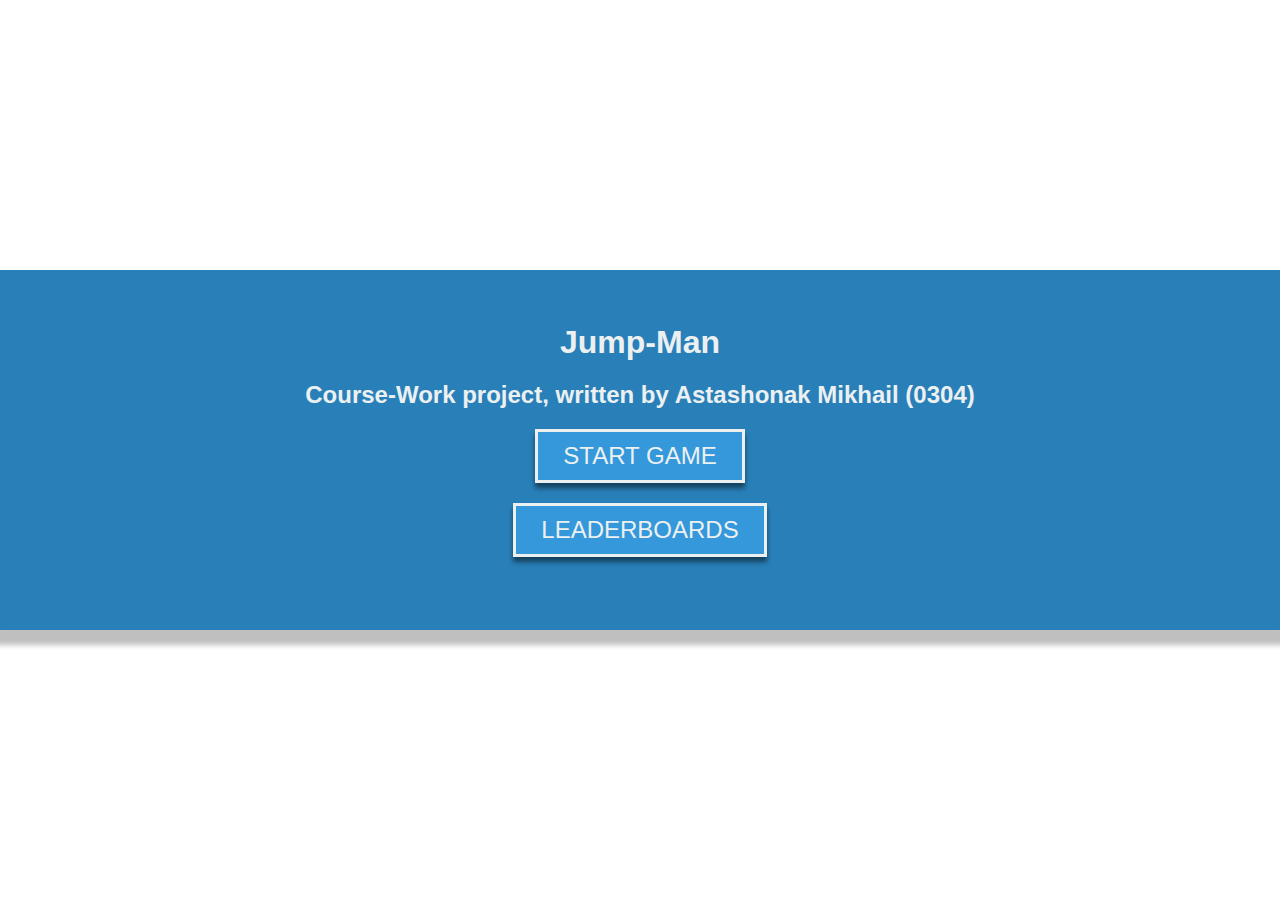
==== index.html @ d1caedca "Initial menu setup" ====
<!DOCTYPE html>
<html lang="en">
<head>
    <meta charset="UTF-8">
    <meta http-equiv="X-UA-Compatible" content="IE=edge">
    <meta name="viewport" content="width=device-width, initial-scale=1.0">
    <link href="http://fonts.cdnfonts.com/css/common-pixel" rel="stylesheet">
    <link rel="stylesheet" href="./styles/index.css">
    <link rel="stylesheet" href="./styles/main_menu.css">
    <link rel="stylesheet" href="./styles/leaderboards.css">
    <title>Game</title>
</head>
<body>
    <div id="main_menu_wrapper">
        <h1>
            Jump-Man
        </h1>
        <h2>
            Course-Work project, written by Astashonak Mikhail (0304)
        </h2>
        
        <button type="submit" id="start_btn">START GAME</button>
        <button type="submit" id="leaderboards_btn">LEADERBOARDS</button>
    </div>

    <div id="leaderboards_wrapper" style="display:none" >
    <!-- <div id="leaderboards_wrapper"> -->
        <h2>
            Leaderboards:
        </h2>
        <table>
            <tr id="leaderboards_table_head">
                <th>
                    Nickname
                </th>
                <th>
                    Score
                </th>
            </tr>
            <tr>
                <td>
                    Mike
                </td>
                <td>
                    31024
                </td>
            </tr>
            <tr>
                <td>
                    John
                </td>
                <td>
                    289
                </td>
            </tr>
            <tr>
                <td>
                    Mike
                </td>
                <td>
                    31024
                </td>
            </tr>
            <tr>
                <td>
                    John
                </td>
                <td>
                    289
                </td>
            </tr>
            <tr>
                <td>
                    Mike
                </td>
                <td>
                    31024
                </td>
            </tr>
            <tr>
                <td>
                    John
                </td>
                <td>
                    289
                </td>
            </tr>
            <tr>
                <td>
                    Mike
                </td>
                <td>
                    31024
                </td>
            </tr>
            <tr>
                <td>
                    John
                </td>
                <td>
                    289
                </td>
            </tr>
            <tr>
                <td>
                    Mike
                </td>
                <td>
                    31024
                </td>
            </tr>
            <tr>
                <td>
                    John
                </td>
                <td>
                    289
                </td>
            </tr>
            <tr>
                <td>
                    Mike
                </td>
                <td>
                    31024
                </td>
            </tr>
            <tr>
                <td>
                    John
                </td>
                <td>
                    289
                </td>
            </tr>
            <tr>
                <td>
                    Mike
                </td>
                <td>
                    31024
                </td>
            </tr>
            <tr>
                <td>
                    John
                </td>
                <td>
                    289
                </td>
            </tr>
            <tr>
                <td>
                    Mike
                </td>
                <td>
                    31024
                </td>
            </tr>
            <tr>
                <td>
                    John
                </td>
                <td>
                    289
                </td>
            </tr>
            <tr>
                <td>
                    Mike
                </td>
                <td>
                    31024
                </td>
            </tr>
            <tr>
                <td>
                    John
                </td>
                <td>
                    289
                </td>
            </tr>
            <tr>
                <td>
                    Mike
                </td>
                <td>
                    31024
                </td>
            </tr>
            <tr>
                <td>
                    John
                </td>
                <td>
                    289
                </td>
            </tr>
            <tr>
                <td>
                    Mike
                </td>
                <td>
                    31024
                </td>
            </tr>
            <tr>
                <td>
                    John
                </td>
                <td>
                    289
                </td>
            </tr>
            <tr>
                <td>
                    Mike
                </td>
                <td>
                    31024
                </td>
            </tr>
            <tr>
                <td>
                    John
                </td>
                <td>
                    289
                </td>
            </tr>
            <tr>
                <td>
                    Mike
                </td>
                <td>
                    31024
                </td>
            </tr>
            <tr>
                <td>
                    John
                </td>
                <td>
                    289
                </td>
            </tr>
            <tr>
                <td>
                    Mike
                </td>
                <td>
                    31024
                </td>
            </tr>
            <tr>
                <td>
                    John
                </td>
                <td>
                    289
                </td>
            </tr>
            <tr>
                <td>
                    Mike
                </td>
                <td>
                    31024
                </td>
            </tr>
            <tr>
                <td>
                    John
                </td>
                <td>
                    289
                </td>
            </tr>
            <tr>
                <td>
                    Mike
                </td>
                <td>
                    31024
                </td>
            </tr>
            <tr>
                <td>
                    John
                </td>
                <td>
                    289
                </td>
            </tr>
        </table>
        <button type="submit" id="leaderboards_close_btn">CLOSE</button>
    </div>

    <canvas></canvas>

    <script src="./src/UI/menu_script.js"></script>
</body>
</html>
---- styles/index.css ----
* {
    /* Positioning */
    padding: 0;
    margin: 0;

    /* Font  */
    font-family: 'Common Pixel', sans-serif;
    color: #ecf0f1;
}

html {
    height: 100%;
}

body {
    /* Sizing */
    width: 100%;
    height: 100%;

    /* Positioning */
    position: relative;
}
---- styles/main_menu.css ----
/* MAIN MENU STYLES */
#main_menu_wrapper {
    /* Sizing */
    width: 100%;
    height: 40%;

    /* Positioning */
    display: flex;
    align-items: center;
    justify-content: center;
    flex-direction: column;
    position: absolute;
    top: 50%;
    left: 50%;
    transform: translate(-50%, -50%);
    z-index: 1;

    /* Font */
    color: #ecf0f1;

    /* Coloring */
    background-color: #2980b9;
    box-shadow: 0px 10px 5px 5px rgba(0, 0, 0, 0.25);
}

#main_menu_wrapper * {
    margin-bottom: 20px;
}

#main_menu_wrapper button {
    /* Font */
    font-size: 24px;

    /* Shaping */
    background: none;
    border: none;
    padding: 10px 25px;

    /* Coloring */
    background-color: #3498db;
    box-shadow: 0px 5px 5px 0px rgba(0,0,0,0.5);
    border: 3px solid #ecf0f1;
}

#main_menu_wrapper button:hover {
    /* Cursor hover config */
    transition: .2s;
    background-color: #38a4ec;
    cursor: pointer;
}
---- styles/leaderboards.css ----
#leaderboards_wrapper {
    position: absolute;
    top: 50%;
    left: 50%;
    transform: translate(-50%, -50%);
    z-index: 2;

    width:30%;
    height: 70%;

    display: flex;
    flex-direction: column;
    align-items: center;
    justify-content: space-around;

    background-color: #2980b9;
    box-shadow: 0px 10px 5px 5px rgba(0, 0, 0, 0.25);
}

#leaderboards_wrapper table {
    padding: 5px 10px;
    height: 80%;
    width: 90%;

    display: flex;
    overflow: hidden;
    overflow-y: scroll;

    border: 3px solid #ecf0f1;

    /* Font */
    font-size: 24px;
}

#leaderboards_wrapper table tbody {
    width: 100%;
}

#leaderboards_wrapper table tr {
    padding: 2px 0;
    width: 100%;

    display: flex;
    justify-content: space-between; 
}

#leaderboards_table_head {
    border-bottom: 3px solid #ecf0f1;
}

#leaderboards_wrapper button {
    /* Font */
    font-size: 24px;

    /* Shaping */
    background: none;
    border: none;
    padding: 10px 25px;

    /* Coloring */
    background-color: #3498db;
    box-shadow: 0px 5px 5px 0px rgba(0,0,0,0.5);
    border: 3px solid #ecf0f1;
}

#leaderboards_wrapper button:hover {
    /* Cursor hover config */
    transition: .2s;
    background-color: #38a4ec;
    cursor: pointer;
}
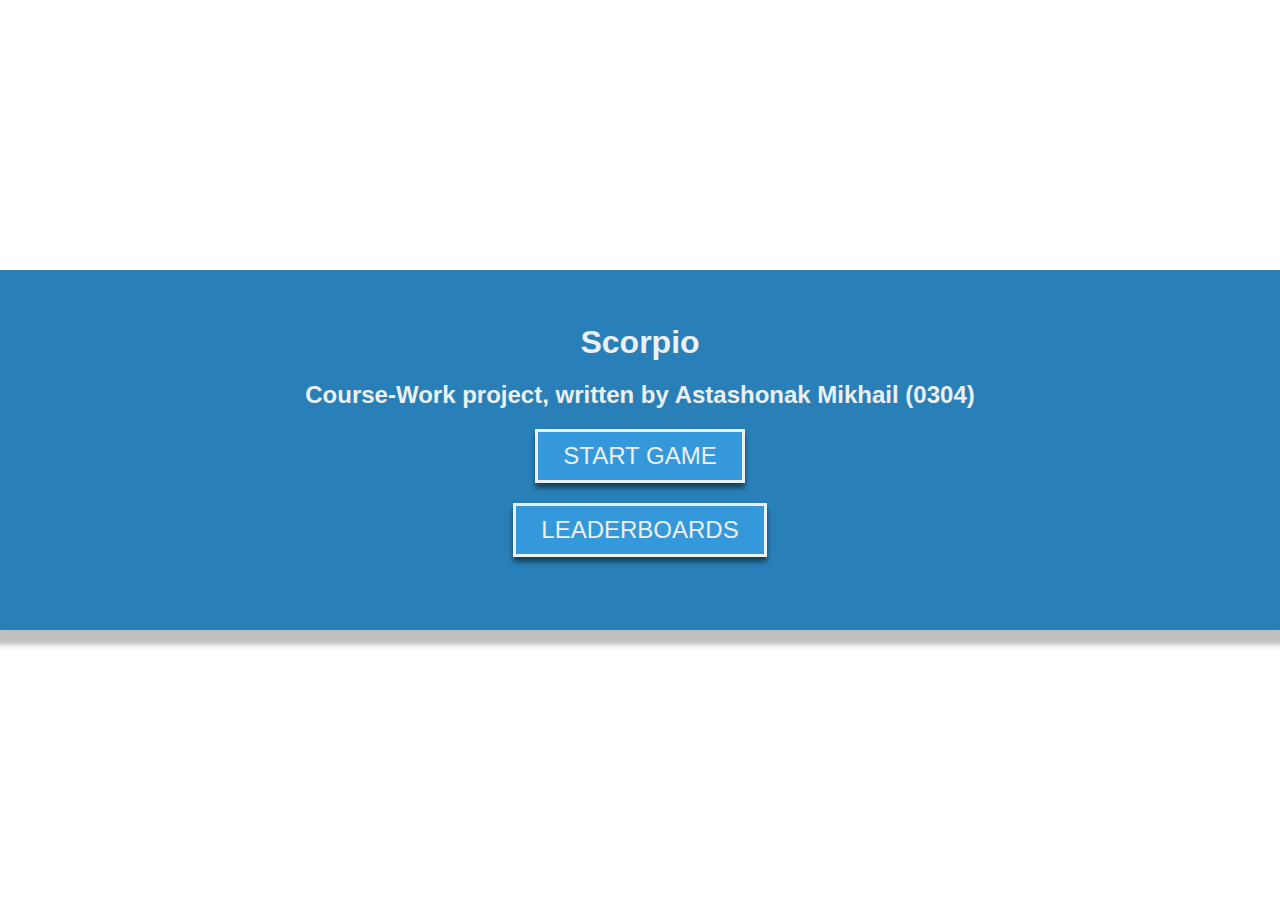
==== commit 2d30b410: "Leaderboards memory handling enhanced" ====
--- a/index.html
+++ b/index.html
@@ -13,7 +13,7 @@
 <body>
     <div id="main_menu_wrapper">
         <h1>
-            Jump-Man
+            Scorpio
         </h1>
         <h2>
             Course-Work project, written by Astashonak Mikhail (0304)
@@ -24,281 +24,27 @@
     </div>
 
     <div id="leaderboards_wrapper" style="display:none" >
-    <!-- <div id="leaderboards_wrapper"> -->
         <h2>
             Leaderboards:
         </h2>
-        <table>
-            <tr id="leaderboards_table_head">
-                <th>
-                    Nickname
-                </th>
-                <th>
-                    Score
-                </th>
-            </tr>
-            <tr>
-                <td>
-                    Mike
-                </td>
-                <td>
-                    31024
-                </td>
-            </tr>
-            <tr>
-                <td>
-                    John
-                </td>
-                <td>
-                    289
-                </td>
-            </tr>
-            <tr>
-                <td>
-                    Mike
-                </td>
-                <td>
-                    31024
-                </td>
-            </tr>
-            <tr>
-                <td>
-                    John
-                </td>
-                <td>
-                    289
-                </td>
-            </tr>
-            <tr>
-                <td>
-                    Mike
-                </td>
-                <td>
-                    31024
-                </td>
-            </tr>
-            <tr>
-                <td>
-                    John
-                </td>
-                <td>
-                    289
-                </td>
-            </tr>
-            <tr>
-                <td>
-                    Mike
-                </td>
-                <td>
-                    31024
-                </td>
-            </tr>
-            <tr>
-                <td>
-                    John
-                </td>
-                <td>
-                    289
-                </td>
-            </tr>
-            <tr>
-                <td>
-                    Mike
-                </td>
-                <td>
-                    31024
-                </td>
-            </tr>
-            <tr>
-                <td>
-                    John
-                </td>
-                <td>
-                    289
-                </td>
-            </tr>
-            <tr>
-                <td>
-                    Mike
-                </td>
-                <td>
-                    31024
-                </td>
-            </tr>
-            <tr>
-                <td>
-                    John
-                </td>
-                <td>
-                    289
-                </td>
-            </tr>
-            <tr>
-                <td>
-                    Mike
-                </td>
-                <td>
-                    31024
-                </td>
-            </tr>
-            <tr>
-                <td>
-                    John
-                </td>
-                <td>
-                    289
-                </td>
-            </tr>
-            <tr>
-                <td>
-                    Mike
-                </td>
-                <td>
-                    31024
-                </td>
-            </tr>
-            <tr>
-                <td>
-                    John
-                </td>
-                <td>
-                    289
-                </td>
-            </tr>
-            <tr>
-                <td>
-                    Mike
-                </td>
-                <td>
-                    31024
-                </td>
-            </tr>
-            <tr>
-                <td>
-                    John
-                </td>
-                <td>
-                    289
-                </td>
-            </tr>
-            <tr>
-                <td>
-                    Mike
-                </td>
-                <td>
-                    31024
-                </td>
-            </tr>
-            <tr>
-                <td>
-                    John
-                </td>
-                <td>
-                    289
-                </td>
-            </tr>
-            <tr>
-                <td>
-                    Mike
-                </td>
-                <td>
-                    31024
-                </td>
-            </tr>
-            <tr>
-                <td>
-                    John
-                </td>
-                <td>
-                    289
-                </td>
-            </tr>
-            <tr>
-                <td>
-                    Mike
-                </td>
-                <td>
-                    31024
-                </td>
-            </tr>
-            <tr>
-                <td>
-                    John
-                </td>
-                <td>
-                    289
-                </td>
-            </tr>
-            <tr>
-                <td>
-                    Mike
-                </td>
-                <td>
-                    31024
-                </td>
-            </tr>
-            <tr>
-                <td>
-                    John
-                </td>
-                <td>
-                    289
-                </td>
-            </tr>
-            <tr>
-                <td>
-                    Mike
-                </td>
-                <td>
-                    31024
-                </td>
-            </tr>
-            <tr>
-                <td>
-                    John
-                </td>
-                <td>
-                    289
-                </td>
-            </tr>
-            <tr>
-                <td>
-                    Mike
-                </td>
-                <td>
-                    31024
-                </td>
-            </tr>
-            <tr>
-                <td>
-                    John
-                </td>
-                <td>
-                    289
-                </td>
-            </tr>
-            <tr>
-                <td>
-                    Mike
-                </td>
-                <td>
-                    31024
-                </td>
-            </tr>
-            <tr>
-                <td>
-                    John
-                </td>
-                <td>
-                    289
-                </td>
-            </tr>
+        <table id="leaderboards_table">
+            <thead>
+                <tr id="leaderboards_table_head">
+                    <th>
+                        Nickname
+                    </th>
+                    <th>
+                        Score
+                    </th>
+                </tr>   
+            </thead>
+            <tbody id = "leaderboards_table_body"></tbody>
         </table>
         <button type="submit" id="leaderboards_close_btn">CLOSE</button>
     </div>
 
     <canvas></canvas>
 
-    <script src="./src/UI/menu_script.js"></script>
+    <script type="module" src="./src/UI/menu_script.js"></script>
 </body>
 </html>--- a/styles/leaderboards.css
+++ b/styles/leaderboards.css
@@ -23,6 +23,7 @@
     width: 90%;
 
     display: flex;
+    flex-direction: column;
     overflow: hidden;
     overflow-y: scroll;
 
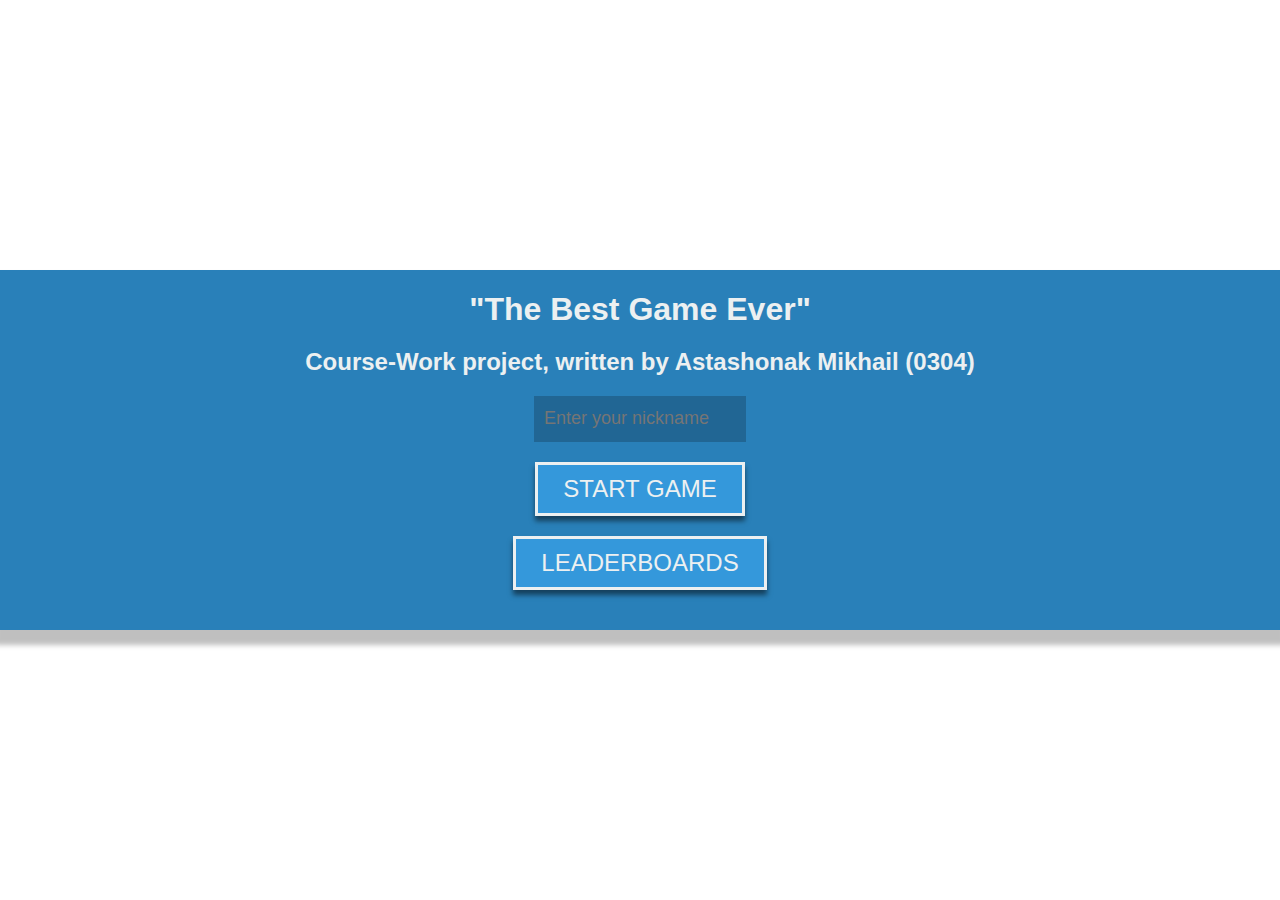
==== commit bd64719d: "Nickname checking added" ====
--- a/index.html
+++ b/index.html
@@ -13,12 +13,12 @@
 <body>
     <div id="main_menu_wrapper">
         <h1>
-            Scorpio
+            "The Best Game Ever"
         </h1>
         <h2>
             Course-Work project, written by Astashonak Mikhail (0304)
         </h2>
-        
+        <input type="text" placeholder="Enter your nickname" id="nickname_input">
         <button type="submit" id="start_btn">START GAME</button>
         <button type="submit" id="leaderboards_btn">LEADERBOARDS</button>
     </div>
--- a/styles/main_menu.css
+++ b/styles/main_menu.css
@@ -27,6 +27,18 @@
     margin-bottom: 20px;
 }
 
+#nickname_input {
+    background: none;
+    border: none;
+    padding: 5px 10px;
+
+    width: 15%;
+    height: 10%;
+    outline: none;
+    background-color: #216694;
+    font-size: 18px;
+}
+
 #main_menu_wrapper button {
     /* Font */
     font-size: 24px;
